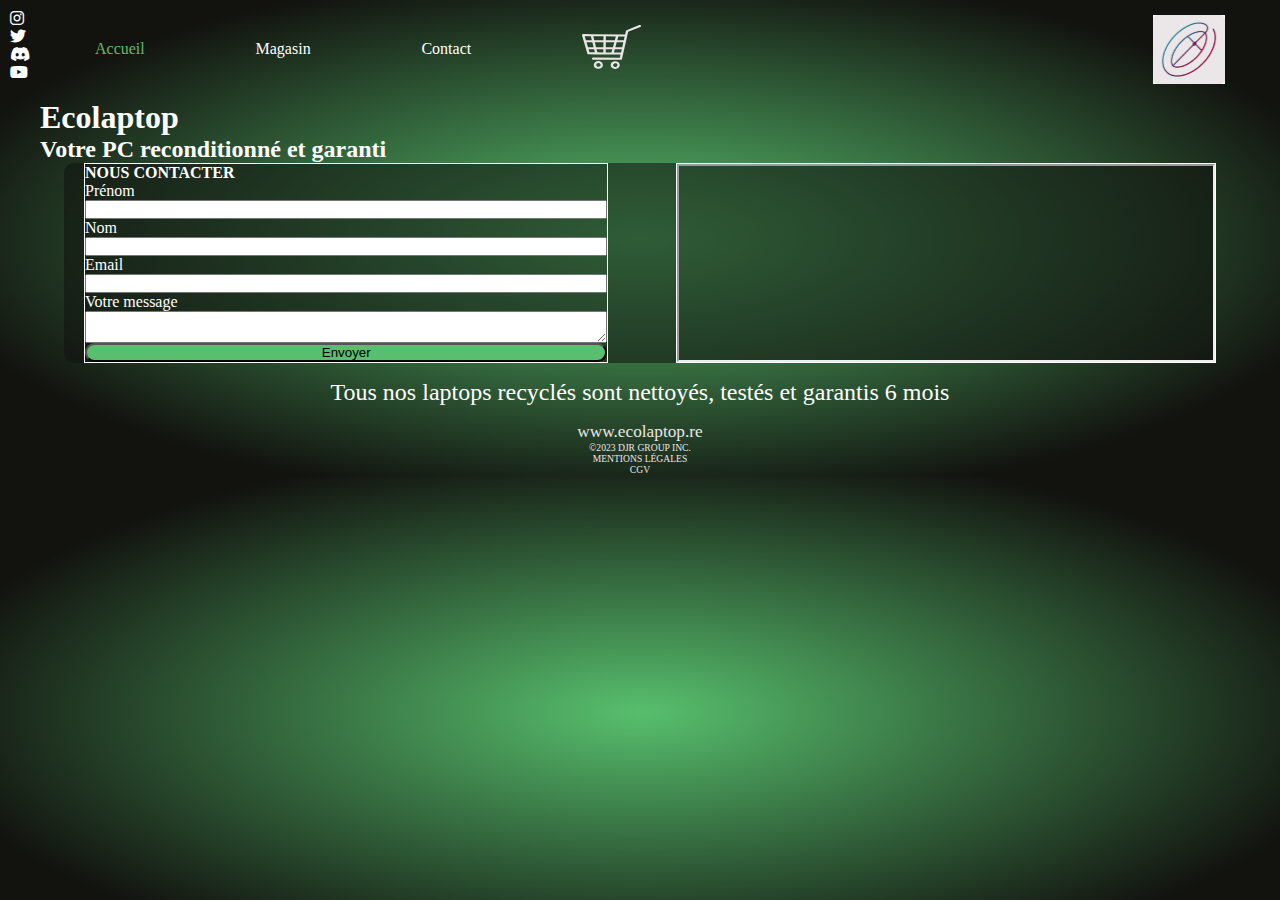
==== contact.html @ 26e43b47 "ajout-footer" ====
<!DOCTYPE html>
<html lang="en">
  <head>
    <meta charset="UTF-8" />
    <meta http-equiv="X-UA-Compatible" content="IE=edge" />
    <meta name="viewport" content="width=device-width, initial-scale=1.0" />
    <link rel="stylesheet" href="style.css">
    <link rel="stylesheet" href="contact.css">
    <link rel="stylesheet" href="https://cdnjs.cloudflare.com/ajax/libs/font-awesome/6.4.0/css/all.min.css">
    <title>EcoLaptop-Contact</title>
  </head>
  <body>
    <header>
        <!-- Barre de navigation -->
        <nav>
            <div class="navbar">
                <ul class="navItems">
                    <li><a href="index.html" class="active">Accueil</a></li>
                    <li><a href="magasin.html">Magasin</a></li>
                    <li><a href="contact.html">Contact</a></li>
                    <li><a href="#"><a href="#"><img src="images/Shopping-Cart-Icon-ij2dsds.svg" alt="icone du panier"></a></li>
                </ul>
                <div class="logo">
                    <a href="#"><img src="images/logo-souris 1.jpg" alt="Logo de ecolaptop"></a>
                </div>
            </div>
            <div class="socialNetworks">
                <a href="#"><i class="fa-brands fa-instagram"></i></a>
                <a href="#"><i class="fa-brands fa-twitter"></i></a>
                <a href="#"><i class="fa-brands fa-discord"></i></a>
                <a href="#"><i class="fa-brands fa-youtube"></i></a>
            </div>

            <div class="menuBurger">
                <a href="#" class="burgerBtn"><i class="fa-solid fa-bars"></i></a>
                <div class="hiddenMenu">
                    <!-- Barre de navigation caché -->
                    <ul class="hiddenNavItems">
                        <li><a href="index.html">Accueil</a></li>
                        <li><a href="magasin.html">Magasin</a></li>
                        <li><a href="contact.html">Contact</a></li>
                        <li><a href="#"><img src="images/Shopping-Cart-Icon-ij2dsds.svg" alt="icone du panier"></a></li>
                    </ul>
                    <!-- Barre des réseaux sociaux caché -->
                    <div class="hiddenSocialNetworks">
                        <a href="#"><i class="fa-brands fa-instagram"></i></a>
                        <a href="#"><i class="fa-brands fa-twitter"></i></a>
                        <a href="#"><i class="fa-brands fa-discord"></i></a>
                        <a href="#"><i class="fa-brands fa-youtube"></i></a>
                    </div>
                </div>
            </div>
        </nav>
        <div class="headerTitle">
            <h1>Ecolaptop</h1>
            <h2>Votre PC reconditionné et garanti</h2>
        </div>
    </header>
<main>
      <div class="main-cadre">
        <div class="main-left">
            <form class="formulaire">
                <h2>Nous contacter</h2>
     
                  <label for="prenom">Prénom</label>
                  <input type="text" name="prenom" id="prenom">
 
                  <label for="nom">Nom</label>
                  <input type="text" name="nom" id="nom">                 
 
                  <label for="adress">Email</label>
                  <input type="email" name="adress" id="adress">
               
                  <label for="infosup">Votre message</label>
                  <textarea name="infosup" id="infosup"></textarea>
          
                  <input class="bouton" type="submit" value="Envoyer">
          
              </form>
        </div>
                <div class="main-right">
                    <iframe <iframe src="https://www.google.com/maps/embed?pb=!1m18!1m12!1m3!1d118934.59755939413!2d55.416761931451276!3d-21.322623499037046!2m3!1f0!2f0!3f0!3m2!1i1024!2i768!4f13.1!3m3!1m2!1s0x2182a0b6f79a0481%3A0x4c781c73fc03b7b7!2sLa%20Poste!5e0!3m2!1sfr!2sfr!4v1684300908024!5m2!1sfr!2sfr" title="Plan-maps">
                    </iframe>
                </div>
       </div>
      <p>Tous nos laptops recyclés sont nettoyés, testés et garantis 6 mois</p>
    </main>
    <footer>
      <p class="urlSite">www.ecolaptop.re</p>
      <p class="copyright">&copy;2023 djr group inc.</p>
      <p class="copyright">mentions l&eacute;gales</p>
      <p class="copyright">cgv</p>
    </footer>
    <!-- Script -->
    <script src="script.js"></script>
  </body>
</html>
---- style.css ----
* {
  padding: 0;
  margin: 0;
  box-sizing: border-box;
}

ul {
  list-style: none;
}

body {
  background-image: radial-gradient(#57bf6d 0%, #12130f 80%);
}

main {
  display: flex;
  flex-direction: column;
  align-items: center;
  color: white;
}

main > p {
  margin: 1rem 0;
  font-size: 1.5rem;
  text-align: center;
}

.main-cadre {
  display: flex;
  flex-direction: row;
  flex-wrap: wrap;
  justify-content: space-between;
  background-color: #12130f92;
  width: 90%;
  border-radius: 10px;
  min-width: 384px;
}

.main-left {
  order: 1;
  padding: 0 20px;
  display: flex;
  flex-direction: column;
  justify-content: space-between;
  width: 50%;
  min-width: 346px;
}

.main-left h2 {
  font-weight: bold;
  font-size: 2rem;
}

.main-left h3 {
  font-weight: bold;
  font-size: 2rem;
}

.prix {
  color: #227c9d;
  font-weight: bold;
  font-size: 2rem;
  text-align: center;
}

.main-right {
  order: 2;
  width: 50%;
  max-width: 540px;
}

.main-right img {
  width: 100%;
  max-width: 540px;
  min-width: 345px;
}

footer {
  color: #eae6e5;
  display: flex;
  flex-direction: column;
  align-items: center;
  font-size: 60%;
}

.urlSite {
  font-size: 180%;
}

.copyright {
  text-transform: uppercase;
}

body {
  color: #fff;
}

header {
  max-width: 1200px;
  margin: 0 auto;
}

/* Barre de navigation */

nav {
  width: 100%;
  padding: 15px;
}

nav li {
  list-style: none;
}

nav a {
  text-decoration: none;
  color: #fff;
}

.navbar {
  display: flex;
  justify-content: space-between;
}

.navbar .navItems {
  display: flex;
  justify-content: space-between;
  align-items: center;
  flex-basis: 50%;
  gap: 3%;
  margin-left: 40px;
}

.navbar .navItems .active {
  color: #57bf6d;
}

.navbar .navItems img {
  width: 60%;
}

.navbar .logo a {
  display: flex;
  justify-content: flex-end;
  align-items: center;
}

.navbar .logo img {
  width: 50%;
  min-width: 50px;
}

/* Barre des réseaux sociaux */

.socialNetworks {
  display: flex;
  flex-direction: column;
  position: absolute;
  top: 0;
  left: 0;
  padding: 10px;
}

/* Menu Burger */

.menuBurger {
  display: none;
}

.menuBurger .hiddenMenu {
  position: absolute;
  top: 75px;
  left: 0;
  height: 0;
  width: 40%;
  background: rgba(1, 33, 48, 0.5);
  overflow: hidden;
  display: flex;
  flex-direction: row-reverse;
  justify-content: center;
  backdrop-filter: blur(5px);
}

.menuBurger .hiddenMenu.open {
  height: auto;
  min-width: 200px;
}

.menuBurger .hiddenNavItems {
  padding: 20px 10%;
}

.menuBurger .hiddenSocialNetworks {
  display: flex;
  flex-direction: column;
  align-items: center;
  border-right: 1px solid #fff;
  padding: 20px 10%;
}

@media screen and (max-width: 768px) {
  /* Barre de navigation */

  nav {
    display: flex;
    flex-direction: row-reverse;
    justify-content: space-between;
    align-items: start;
  }

  .navbar .navItems {
    display: none;
  }

  /* Menu Burger */

  .menuBurger {
    display: block;
  }

  .menuBurger i {
    font-size: 2rem;
  }

  /* Barre des réseaux sociaux */

  .socialNetworks {
    display: none;
  }
  .main-cadre {
    justify-content: center;
    min-width: 400;
  }

  .main-left {
    order: 2;
  }

  .main-right {
    order: 1;
    text-align: center;
  }
}
---- contact.css ----
.formulaire {
    display: flex;
    flex-direction: column;
    width: 100%;
    align-items: left;
    border: 1px solid;
}

.main-left {
    width: 49%;
}

.main-right {
    border: 1px solid;
}

iframe {
    width: 100%;
    height: 100%;
}

form>h2 {
    text-transform: uppercase;
    font-size: 1rem !important;
}

.bouton {

    background-color: #57bf6d;
    border-radius: 10px;
}
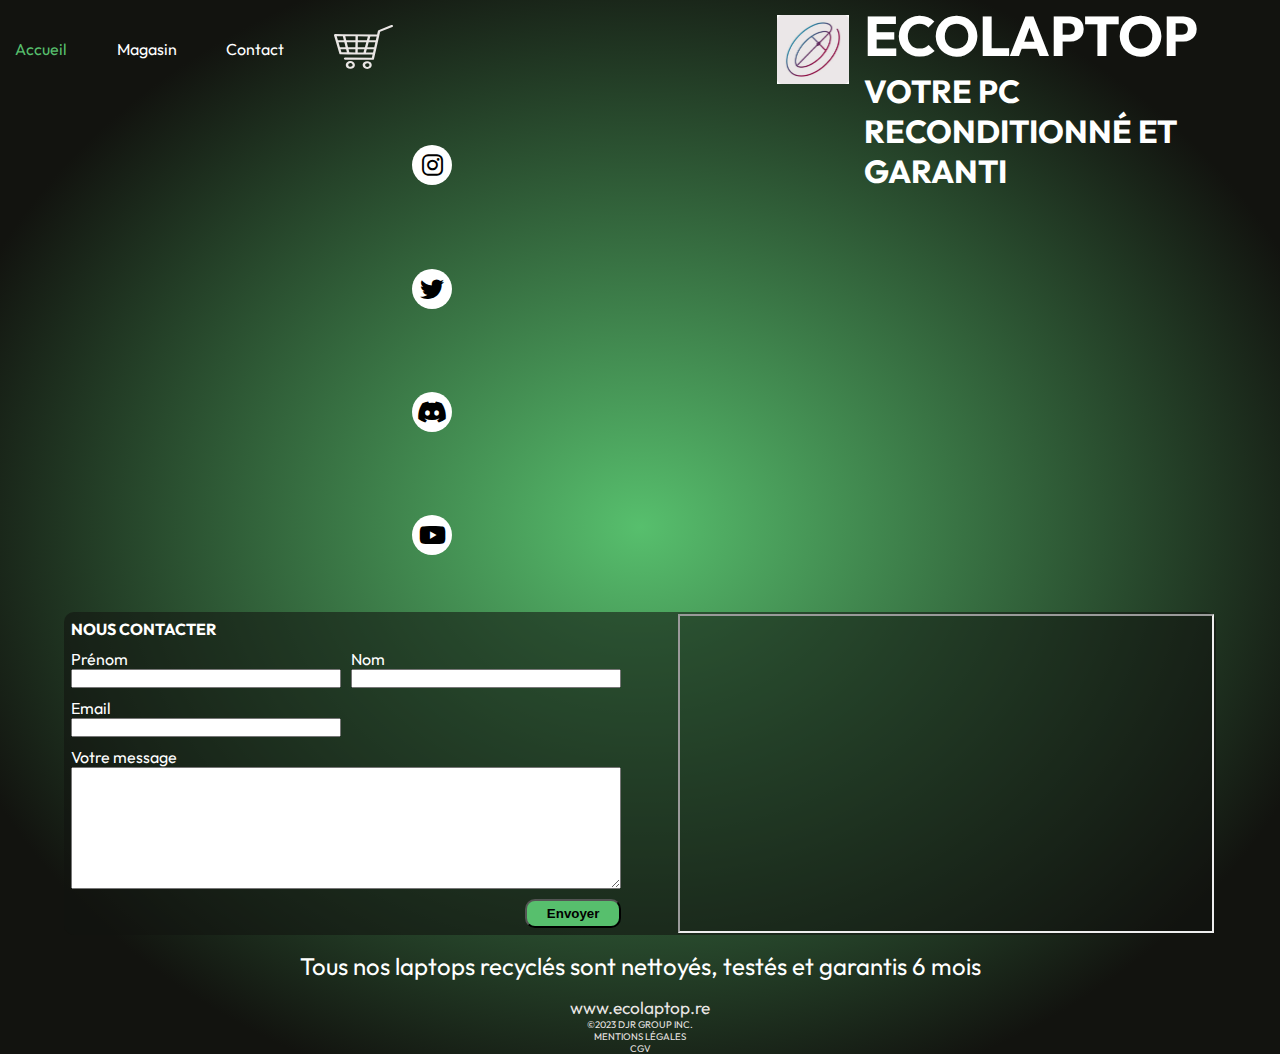
==== commit a6f16437: "maj formulaire" ====
--- a/contact.html
+++ b/contact.html
@@ -61,25 +61,31 @@
         <div class="main-left">
             <form class="formulaire">
                 <h2>Nous contacter</h2>
-     
-                  <label for="prenom">Prénom</label>
-                  <input type="text" name="prenom" id="prenom">
- 
-                  <label for="nom">Nom</label>
-                  <input type="text" name="nom" id="nom">                 
- 
-                  <label for="adress">Email</label>
-                  <input type="email" name="adress" id="adress">
-               
-                  <label for="infosup">Votre message</label>
-                  <textarea name="infosup" id="infosup"></textarea>
-          
-                  <input class="bouton" type="submit" value="Envoyer">
-          
+                <div class="premiereLigne">
+                  <div class="prenomNom">
+                    <label for="prenom">Prénom</label>
+                    <input type="text" name="prenom" id="prenom">
+                  </div>
+                  <div class="prenomNom">
+                    <label for="nom">Nom</label>
+                    <input type="text" name="nom" id="nom">  
+                  </div> 
+                </div>              
+                 <div class="adress">
+                    <label for="adress">Email</label>
+                    <input type="email" name="adress" id="adress">
+                  </div>
+                  <div class="infosup">
+                    <label for="infosup">Votre message</label>
+                    <textarea name="infosup" id="infosup" rows="8"></textarea>
+                  </div>
+                  <div class="button">
+                    <input class="bouton" type="submit" value="Envoyer">
+                  </div>
               </form>
         </div>
                 <div class="main-right">
-                    <iframe <iframe src="https://www.google.com/maps/embed?pb=!1m18!1m12!1m3!1d118934.59755939413!2d55.416761931451276!3d-21.322623499037046!2m3!1f0!2f0!3f0!3m2!1i1024!2i768!4f13.1!3m3!1m2!1s0x2182a0b6f79a0481%3A0x4c781c73fc03b7b7!2sLa%20Poste!5e0!3m2!1sfr!2sfr!4v1684300908024!5m2!1sfr!2sfr" title="Plan-maps">
+                    <iframe src="https://www.google.com/maps/embed?pb=!1m18!1m12!1m3!1d118934.59755939413!2d55.416761931451276!3d-21.322623499037046!2m3!1f0!2f0!3f0!3m2!1i1024!2i768!4f13.1!3m3!1m2!1s0x2182a0b6f79a0481%3A0x4c781c73fc03b7b7!2sLa%20Poste!5e0!3m2!1sfr!2sfr!4v1684300908024!5m2!1sfr!2sfr" title="Plan-maps">
                     </iframe>
                 </div>
        </div>
--- a/style.css
+++ b/style.css
@@ -1,3 +1,5 @@
+@import url('https://fonts.googleapis.com/css2?family=Outfit:wght@100;200;300;400;500;600;700;800;900&display=swap');
+
 * {
   padding: 0;
   margin: 0;
@@ -10,6 +12,11 @@
 
 body {
   background-image: radial-gradient(#57bf6d 0%, #12130f 80%);
+  background-repeat: no-repeat;
+  background-size: cover;
+  color: #fff;
+  font-family: 'Outfit', sans-serif;
+  min-height: 100vh;
 }
 
 main {
@@ -91,13 +98,15 @@
   text-transform: uppercase;
 }
 
-body {
-  color: #fff;
-}
-
 header {
-  max-width: 1200px;
-  margin: 0 auto;
+    /* max-width: 1200px;
+	  width: 100%;
+    margin: 0 auto; */
+    display: flex;
+}
+
+.navPart {
+  flex-basis: 90%;
 }
 
 /* Barre de navigation */
@@ -122,20 +131,24 @@
 }
 
 .navbar .navItems {
-  display: flex;
-  justify-content: space-between;
-  align-items: center;
-  flex-basis: 50%;
-  gap: 3%;
-  margin-left: 40px;
-}
-
-.navbar .navItems .active {
-  color: #57bf6d;
+    display: flex;
+    justify-content: space-between;
+    align-items: center;
+    flex-basis: 50%;
+    gap: 3%;
+}
+
+.navbar .navItems .active,
+.navbar .navItems a:hover {
+    color: #57BF6D;
 }
 
 .navbar .navItems img {
   width: 60%;
+}
+
+.navbar .navItems img:hover {
+    filter: invert(66%) sepia(59%) saturate(422%) hue-rotate(81deg) brightness(91%) contrast(78%);
 }
 
 .navbar .logo a {
@@ -151,13 +164,33 @@
 
 /* Barre des réseaux sociaux */
 
-.socialNetworks {
-  display: flex;
-  flex-direction: column;
-  position: absolute;
-  top: 0;
-  left: 0;
-  padding: 10px;
+ .socialNetworks {
+   display: flex;
+   flex-direction: column;
+   align-items: center;
+   flex-basis: 10%;
+   padding-top: 20px;
+}
+
+.socialNetworks a {
+    background-color: #fff;
+    color: #000;
+    margin: 5% 0;
+    width: 40px;
+    height: 40px;
+    display: flex;
+    justify-content: center;
+    align-items: center;
+    border-radius: 50%;
+    text-decoration: none;
+}
+
+.socialNetworks a:hover {
+    background-color: #57BF6D;
+}
+
+.socialNetworks i {
+    font-size: 1.5rem;
 }
 
 /* Menu Burger */
@@ -181,8 +214,8 @@
 }
 
 .menuBurger .hiddenMenu.open {
-  height: auto;
-  min-width: 200px;
+    height: auto;
+    min-width: 200px;
 }
 
 .menuBurger .hiddenNavItems {
@@ -195,6 +228,23 @@
   align-items: center;
   border-right: 1px solid #fff;
   padding: 20px 10%;
+}
+
+/* Header Titre */
+
+.headerTitle {
+    /* max-width: 1200px; */
+    margin: 0 auto 2%;
+}
+
+.headerTitle h1 {
+    font-size: 3.5rem;
+    text-transform: uppercase;
+}
+
+.headerTitle h2 {
+    font-size: 2rem;
+    text-transform: uppercase;
 }
 
 @media screen and (max-width: 768px) {
@@ -223,9 +273,10 @@
 
   /* Barre des réseaux sociaux */
 
-  .socialNetworks {
-    display: none;
-  }
+    .socialNetworks {
+        display: none;
+    }
+
   .main-cadre {
     justify-content: center;
     min-width: 400;
--- a/contact.css
+++ b/contact.css
@@ -3,15 +3,18 @@
     flex-direction: column;
     width: 100%;
     align-items: left;
-    border: 1px solid;
+    /* border: 1px solid; */
 }
 
 .main-left {
     width: 49%;
+    padding: 2px;
 }
 
 .main-right {
-    border: 1px solid;
+    /* border: 1px solid; */
+    padding: 2px;
+    min-width: 345px;
 }
 
 iframe {
@@ -22,10 +25,45 @@
 form>h2 {
     text-transform: uppercase;
     font-size: 1rem !important;
+    padding: 5px;
+}
+
+.prenomNom {
+    display: flex;
+    flex-direction: column;
+    width: 50%;
+    padding: 5px;
+}
+
+.premiereLigne {
+    display: flex;
+    flex-direction: row;
+}
+
+.adress {
+    display: flex;
+    flex-direction: column;
+    width: 50%;
+    padding: 5px;
+}
+
+.infosup {
+    display: flex;
+    flex-direction: column;
+    width: 100%;
+    padding: 5px;
+}
+
+.button {
+    display: flex;
+    justify-content: flex-end;
+    padding: 5px;
 }
 
 .bouton {
 
     background-color: #57bf6d;
     border-radius: 10px;
+    padding: 5px 20px;
+    font-weight: bold;
 }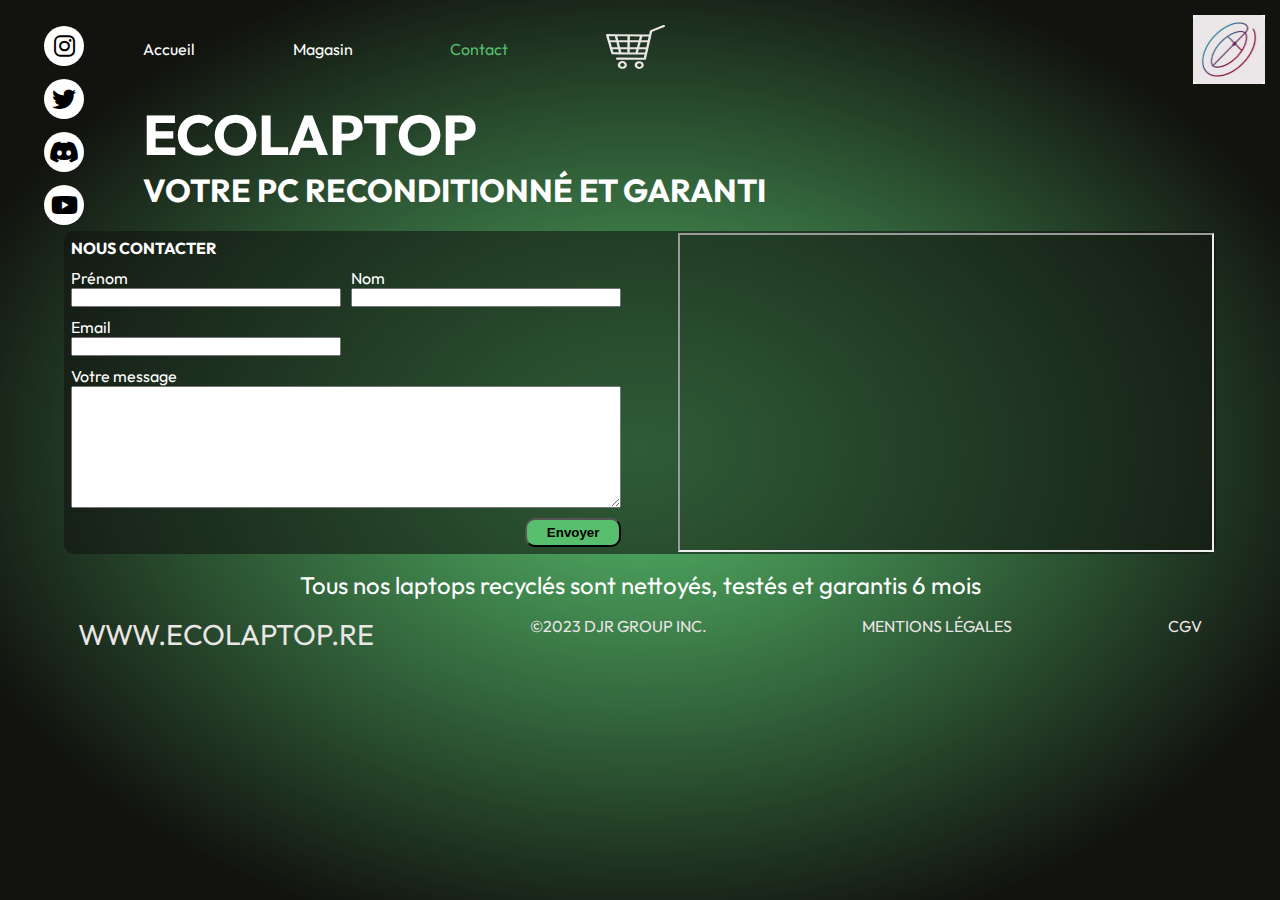
==== commit 81959492: "modif-footer" ====
--- a/contact.html
+++ b/contact.html
@@ -11,50 +11,52 @@
   </head>
   <body>
     <header>
-        <!-- Barre de navigation -->
-        <nav>
-            <div class="navbar">
-                <ul class="navItems">
-                    <li><a href="index.html" class="active">Accueil</a></li>
-                    <li><a href="magasin.html">Magasin</a></li>
-                    <li><a href="contact.html">Contact</a></li>
-                    <li><a href="#"><a href="#"><img src="images/Shopping-Cart-Icon-ij2dsds.svg" alt="icone du panier"></a></li>
-                </ul>
-                <div class="logo">
-                    <a href="#"><img src="images/logo-souris 1.jpg" alt="Logo de ecolaptop"></a>
-                </div>
-            </div>
-            <div class="socialNetworks">
-                <a href="#"><i class="fa-brands fa-instagram"></i></a>
-                <a href="#"><i class="fa-brands fa-twitter"></i></a>
-                <a href="#"><i class="fa-brands fa-discord"></i></a>
-                <a href="#"><i class="fa-brands fa-youtube"></i></a>
-            </div>
-
-            <div class="menuBurger">
-                <a href="#" class="burgerBtn"><i class="fa-solid fa-bars"></i></a>
-                <div class="hiddenMenu">
-                    <!-- Barre de navigation caché -->
-                    <ul class="hiddenNavItems">
-                        <li><a href="index.html">Accueil</a></li>
-                        <li><a href="magasin.html">Magasin</a></li>
-                        <li><a href="contact.html">Contact</a></li>
-                        <li><a href="#"><img src="images/Shopping-Cart-Icon-ij2dsds.svg" alt="icone du panier"></a></li>
-                    </ul>
-                    <!-- Barre des réseaux sociaux caché -->
-                    <div class="hiddenSocialNetworks">
-                        <a href="#"><i class="fa-brands fa-instagram"></i></a>
-                        <a href="#"><i class="fa-brands fa-twitter"></i></a>
-                        <a href="#"><i class="fa-brands fa-discord"></i></a>
-                        <a href="#"><i class="fa-brands fa-youtube"></i></a>
-                    </div>
-                </div>
-            </div>
-        </nav>
-        <div class="headerTitle">
-            <h1>Ecolaptop</h1>
-            <h2>Votre PC reconditionné et garanti</h2>
-        </div>
+       		<div class="socialNetworks">
+			<a href="#"><i class="fa-brands fa-instagram"></i></a>
+			<a href="#"><i class="fa-brands fa-twitter"></i></a>
+			<a href="#"><i class="fa-brands fa-discord"></i></a>
+			<a href="#"><i class="fa-brands fa-youtube"></i></a>
+		</div>
+		<!-- Barre de navigation -->
+		<div class="navPart">
+			<nav>
+				<div class="navbar">
+					<ul class="navItems">
+						<li><a href="index.html">Accueil</a></li>
+						<li><a href="store.html">Magasin</a></li>
+						<li><a href="contact.html" class="active">Contact</a></li>
+						<li><a href="#"><img src="images/Shopping-Cart-Icon-ij2dsds.svg" alt="icone du panier"></a></li>
+					</ul>
+					<div class="logo">
+						<a href="#"><img src="images/logo-souris 1.jpg" alt="Logo de ecolaptop"></a>
+					</div>
+				</div>
+				<div class="menuBurger">
+					<a href="#" class="burgerBtn"><i class="fa-solid fa-bars"></i></a>
+					<div class="hiddenMenu">
+						<!-- Barre de navigation caché -->
+						<ul class="hiddenNavItems">
+							<li><a href="index.html">Accueil</a></li>
+							<li><a href="magasin.html">Magasin</a></li>
+							<li><a href="contact.html">Contact</a></li>
+							<li><a href="#"><img src="images/Shopping-Cart-Icon-ij2dsds.svg" alt="icone du panier"></a></li>
+						</ul>
+						<!-- Barre des réseaux sociaux caché -->
+						<div class="hiddenSocialNetworks">
+							<a href="#"><i class="fa-brands fa-instagram"></i></a>
+							<a href="#"><i class="fa-brands fa-twitter"></i></a>
+							<a href="#"><i class="fa-brands fa-discord"></i></a>
+							<a href="#"><i class="fa-brands fa-youtube"></i></a>
+						</div>
+					</div>
+				</div>
+			</nav>
+			<div class="headerTitle">
+				<h1>Ecolaptop</h1>
+				<h2>Votre PC reconditionné et garanti</h2>
+			</div>
+		</div>
+		
     </header>
 <main>
       <div class="main-cadre">
--- a/style.css
+++ b/style.css
@@ -1,101 +1,116 @@
 @import url('https://fonts.googleapis.com/css2?family=Outfit:wght@100;200;300;400;500;600;700;800;900&display=swap');
 
 * {
-  padding: 0;
-  margin: 0;
-  box-sizing: border-box;
+    padding: 0;
+    margin: 0;
+    box-sizing: border-box;
 }
 
 ul {
-  list-style: none;
+    list-style: none;
 }
 
 body {
-  background-image: radial-gradient(#57bf6d 0%, #12130f 80%);
-  background-repeat: no-repeat;
-  background-size: cover;
-  color: #fff;
-  font-family: 'Outfit', sans-serif;
-  min-height: 100vh;
+    background-image: radial-gradient(#57bf6d 0%, #12130f 80%);
+    background-repeat: no-repeat;
+    background-size: cover;
+    color: #fff;
+    font-family: 'Outfit', sans-serif;
+    min-height: 100vh;
 }
 
 main {
-  display: flex;
-  flex-direction: column;
-  align-items: center;
-  color: white;
-}
-
-main > p {
-  margin: 1rem 0;
-  font-size: 1.5rem;
-  text-align: center;
+    display: flex;
+    flex-direction: column;
+    align-items: center;
+    color: white;
+}
+
+main>p {
+    margin: 1rem 0;
+    font-size: 1.5rem;
+    text-align: center;
 }
 
 .main-cadre {
-  display: flex;
-  flex-direction: row;
-  flex-wrap: wrap;
-  justify-content: space-between;
-  background-color: #12130f92;
-  width: 90%;
-  border-radius: 10px;
-  min-width: 384px;
+    display: flex;
+    flex-direction: row;
+    flex-wrap: wrap;
+    justify-content: space-between;
+    background-color: #12130f92;
+    width: 90%;
+    border-radius: 10px;
+    min-width: 384px;
 }
 
 .main-left {
-  order: 1;
-  padding: 0 20px;
-  display: flex;
-  flex-direction: column;
-  justify-content: space-between;
-  width: 50%;
-  min-width: 346px;
+    order: 1;
+    padding: 0 20px;
+    display: flex;
+    flex-direction: column;
+    justify-content: space-between;
+    width: 50%;
+    min-width: 346px;
 }
 
 .main-left h2 {
-  font-weight: bold;
-  font-size: 2rem;
+    font-weight: bold;
+    font-size: 2rem;
 }
 
 .main-left h3 {
-  font-weight: bold;
-  font-size: 2rem;
+    font-weight: bold;
+    font-size: 2rem;
 }
 
 .prix {
-  color: #227c9d;
-  font-weight: bold;
-  font-size: 2rem;
-  text-align: center;
+    color: #227c9d;
+    font-weight: bold;
+    font-size: 2rem;
+    text-align: center;
 }
 
 .main-right {
-  order: 2;
-  width: 50%;
-  max-width: 540px;
+    order: 2;
+    width: 50%;
+    max-width: 540px;
 }
 
 .main-right img {
-  width: 100%;
-  max-width: 540px;
-  min-width: 345px;
+    width: 100%;
+    max-width: 540px;
+    min-width: 345px;
 }
 
 footer {
-  color: #eae6e5;
-  display: flex;
-  flex-direction: column;
-  align-items: center;
-  font-size: 60%;
+    color: #eae6e5;
+    display: flex;
+    flex-wrap: wrap;
+    justify-content: space-around;
+    text-transform: uppercase;
+}
+
+.footerLeft {
+    display: flex;
+    flex-direction: column;
+    font-size: 60%;
+    text-align: center;
+
+}
+
+.footerRight {
+    display: flex;
+    flex-direction: column;
+    text-align: center;
+    font-size: 60%;
 }
 
 .urlSite {
-  font-size: 180%;
+    font-size: 180%;
 }
 
 .copyright {
-  text-transform: uppercase;
+    text-transform: uppercase;
 }
 
 header {
@@ -106,28 +121,28 @@
 }
 
 .navPart {
-  flex-basis: 90%;
+    flex-basis: 90%;
 }
 
 /* Barre de navigation */
 
 nav {
-  width: 100%;
-  padding: 15px;
+    width: 100%;
+    padding: 15px;
 }
 
 nav li {
-  list-style: none;
+    list-style: none;
 }
 
 nav a {
-  text-decoration: none;
-  color: #fff;
+    text-decoration: none;
+    color: #fff;
 }
 
 .navbar {
-  display: flex;
-  justify-content: space-between;
+    display: flex;
+    justify-content: space-between;
 }
 
 .navbar .navItems {
@@ -144,7 +159,7 @@
 }
 
 .navbar .navItems img {
-  width: 60%;
+    width: 60%;
 }
 
 .navbar .navItems img:hover {
@@ -152,24 +167,24 @@
 }
 
 .navbar .logo a {
-  display: flex;
-  justify-content: flex-end;
-  align-items: center;
+    display: flex;
+    justify-content: flex-end;
+    align-items: center;
 }
 
 .navbar .logo img {
-  width: 50%;
-  min-width: 50px;
+    width: 50%;
+    min-width: 50px;
 }
 
 /* Barre des réseaux sociaux */
 
- .socialNetworks {
-   display: flex;
-   flex-direction: column;
-   align-items: center;
-   flex-basis: 10%;
-   padding-top: 20px;
+.socialNetworks {
+    display: flex;
+    flex-direction: column;
+    align-items: center;
+    flex-basis: 10%;
+    padding-top: 20px;
 }
 
 .socialNetworks a {
@@ -196,21 +211,21 @@
 /* Menu Burger */
 
 .menuBurger {
-  display: none;
+    display: none;
 }
 
 .menuBurger .hiddenMenu {
-  position: absolute;
-  top: 75px;
-  left: 0;
-  height: 0;
-  width: 40%;
-  background: rgba(1, 33, 48, 0.5);
-  overflow: hidden;
-  display: flex;
-  flex-direction: row-reverse;
-  justify-content: center;
-  backdrop-filter: blur(5px);
+    position: absolute;
+    top: 75px;
+    left: 0;
+    height: 0;
+    width: 40%;
+    background: rgba(1, 33, 48, 0.5);
+    overflow: hidden;
+    display: flex;
+    flex-direction: row-reverse;
+    justify-content: center;
+    backdrop-filter: blur(5px);
 }
 
 .menuBurger .hiddenMenu.open {
@@ -219,22 +234,23 @@
 }
 
 .menuBurger .hiddenNavItems {
-  padding: 20px 10%;
+    padding: 20px 10%;
 }
 
 .menuBurger .hiddenSocialNetworks {
-  display: flex;
-  flex-direction: column;
-  align-items: center;
-  border-right: 1px solid #fff;
-  padding: 20px 10%;
+    display: flex;
+    flex-direction: column;
+    align-items: center;
+    border-right: 1px solid #fff;
+    padding: 20px 10%;
 }
 
 /* Header Titre */
 
 .headerTitle {
-    /* max-width: 1200px; */
-    margin: 0 auto 2%;
+    /* max-width: 1200px;
+    /* margin: 0 auto 2%; */
+    padding: 0 15px;
 }
 
 .headerTitle h1 {
@@ -248,46 +264,55 @@
 }
 
 @media screen and (max-width: 768px) {
-  /* Barre de navigation */
-
-  nav {
-    display: flex;
-    flex-direction: row-reverse;
-    justify-content: space-between;
-    align-items: start;
-  }
-
-  .navbar .navItems {
-    display: none;
-  }
-
-  /* Menu Burger */
-
-  .menuBurger {
-    display: block;
-  }
-
-  .menuBurger i {
-    font-size: 2rem;
-  }
-
-  /* Barre des réseaux sociaux */
+
+    .navPart {
+        flex-basis: 100%;
+    }
+
+    /* Barre de navigation */
+
+    nav {
+        display: flex;
+        flex-direction: row-reverse;
+        justify-content: space-between;
+        align-items: start;
+    }
+
+    .navbar .navItems {
+        display: none;
+    }
+
+    /* Menu Burger */
+
+    .menuBurger {
+        display: block;
+    }
+
+    .menuBurger i {
+        font-size: 2rem;
+    }
+
+    /* Barre des réseaux sociaux */
 
     .socialNetworks {
         display: none;
     }
 
-  .main-cadre {
-    justify-content: center;
-    min-width: 400;
-  }
-
-  .main-left {
-    order: 2;
-  }
-
-  .main-right {
-    order: 1;
-    text-align: center;
-  }
-}
+    .main-cadre {
+        justify-content: center;
+        min-width: 400;
+    }
+
+    .main-left {
+        order: 2;
+    }
+
+    .main-right {
+        order: 1;
+        text-align: center;
+    }
+
+    .footerLeft {
+        margin-bottom: 5px;
+    }
+}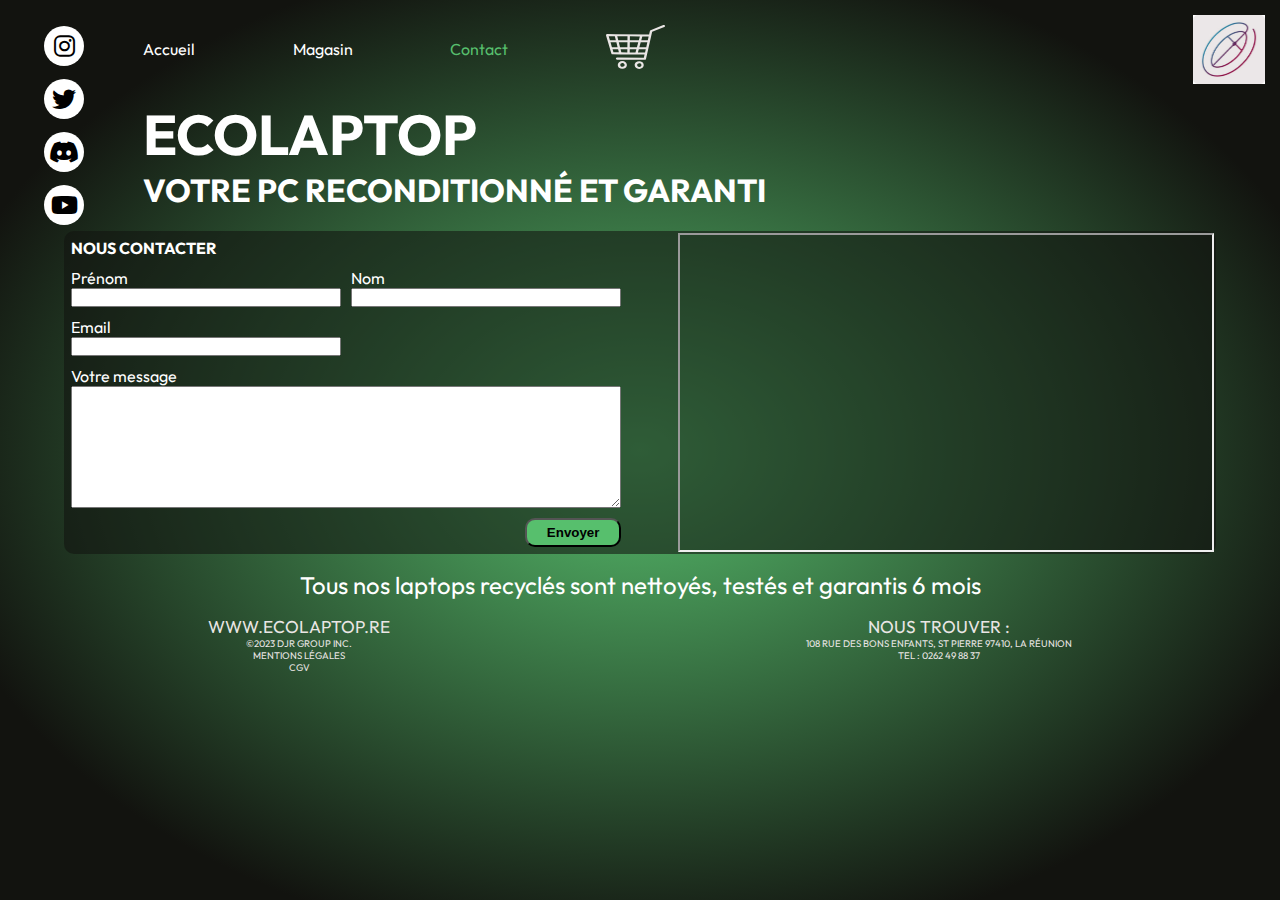
==== commit d5ed2e74: "modif footer contact 2" ====
--- a/contact.html
+++ b/contact.html
@@ -94,10 +94,17 @@
       <p>Tous nos laptops recyclés sont nettoyés, testés et garantis 6 mois</p>
     </main>
     <footer>
-      <p class="urlSite">www.ecolaptop.re</p>
-      <p class="copyright">&copy;2023 djr group inc.</p>
-      <p class="copyright">mentions l&eacute;gales</p>
-      <p class="copyright">cgv</p>
+        <div class="footerLeft">
+            <p class="urlSite">www.ecolaptop.re</p>
+            <p class="copyright">&copy;2023 djr group inc.</p>
+            <p class="copyright">mentions l&eacute;gales</p>
+            <p class="copyright">cgv</p>
+           </div>
+           <div class="footerRight">
+              <p class="urlSite"> Nous trouver :</p>
+            <p>108 Rue des Bons Enfants, ST PIERRE 97410, La Réunion</p>
+            <p>Tel : 0262 49 88 37</p>
+           </div>
     </footer>
     <!-- Script -->
     <script src="script.js"></script>
--- a/style.css
+++ b/style.css
@@ -95,7 +95,6 @@
     flex-direction: column;
     font-size: 60%;
     text-align: center;
-
 }
 
 .footerRight {
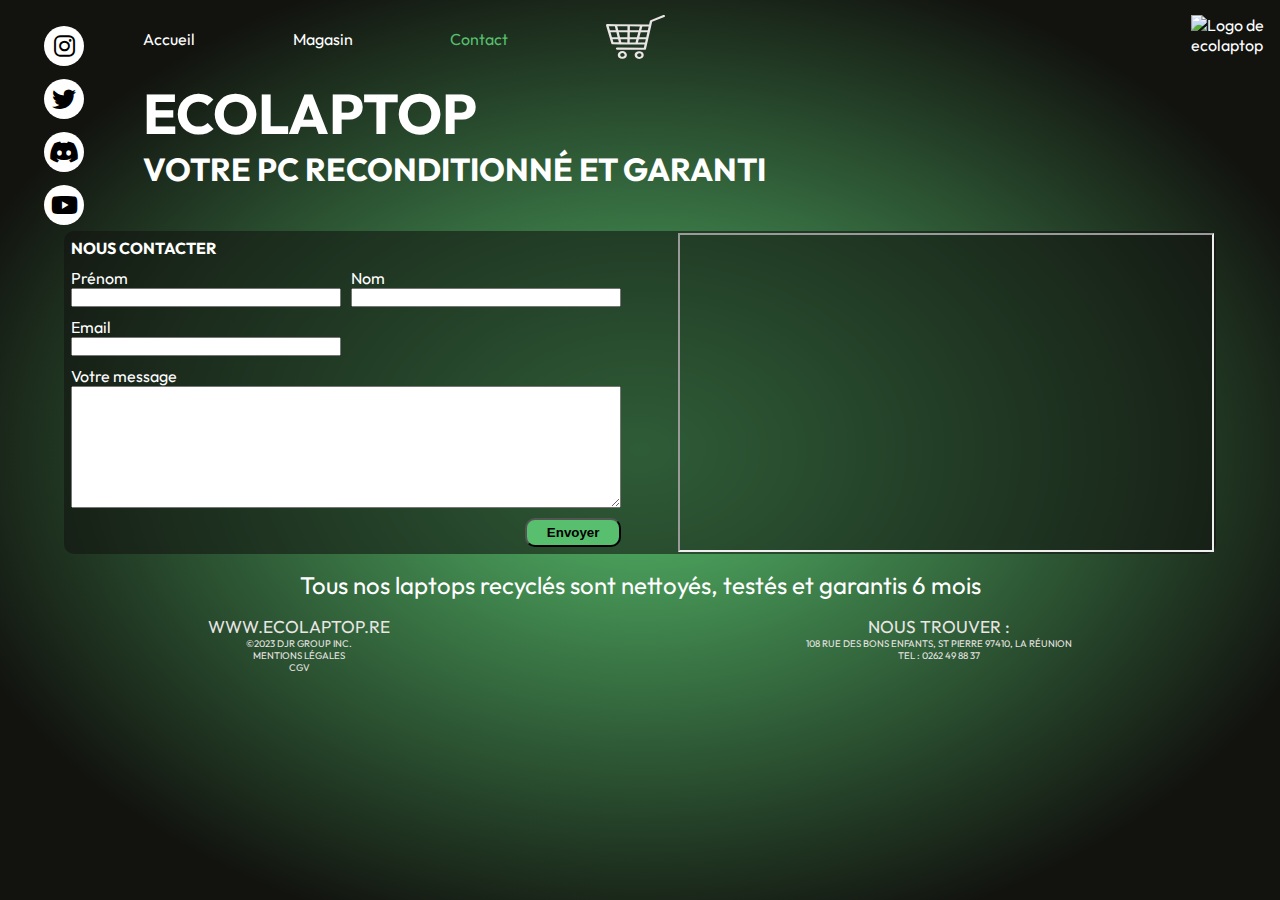
==== commit 9aa9857c: "modif nom image souris" ====
--- a/contact.html
+++ b/contact.html
@@ -11,7 +11,7 @@
   </head>
   <body>
     <header>
-       		<div class="socialNetworks">
+       	<div class="socialNetworks">
 			<a href="#"><i class="fa-brands fa-instagram"></i></a>
 			<a href="#"><i class="fa-brands fa-twitter"></i></a>
 			<a href="#"><i class="fa-brands fa-discord"></i></a>
@@ -28,7 +28,7 @@
 						<li><a href="#"><img src="images/Shopping-Cart-Icon-ij2dsds.svg" alt="icone du panier"></a></li>
 					</ul>
 					<div class="logo">
-						<a href="#"><img src="images/logo-souris 1.jpg" alt="Logo de ecolaptop"></a>
+						<a href="#"><img src="images/logo-souris.jpg" alt="Logo de ecolaptop"></a>
 					</div>
 				</div>
 				<div class="menuBurger">
@@ -56,42 +56,41 @@
 				<h2>Votre PC reconditionné et garanti</h2>
 			</div>
 		</div>
-		
     </header>
-<main>
-      <div class="main-cadre">
-        <div class="main-left">
-            <form class="formulaire">
-                <h2>Nous contacter</h2>
-                <div class="premiereLigne">
-                  <div class="prenomNom">
-                    <label for="prenom">Prénom</label>
-                    <input type="text" name="prenom" id="prenom">
-                  </div>
-                  <div class="prenomNom">
-                    <label for="nom">Nom</label>
-                    <input type="text" name="nom" id="nom">  
-                  </div> 
-                </div>              
-                 <div class="adress">
-                    <label for="adress">Email</label>
-                    <input type="email" name="adress" id="adress">
-                  </div>
-                  <div class="infosup">
-                    <label for="infosup">Votre message</label>
-                    <textarea name="infosup" id="infosup" rows="8"></textarea>
-                  </div>
-                  <div class="button">
-                    <input class="bouton" type="submit" value="Envoyer">
-                  </div>
-              </form>
+    <main>
+        <div class="main-cadre">
+            <div class="main-left">
+                <form class="formulaire">
+                    <h2>Nous contacter</h2>
+                    <div class="premiereLigne">
+                    <div class="prenomNom">
+                        <label for="prenom">Prénom</label>
+                        <input type="text" name="prenom" id="prenom">
+                    </div>
+                    <div class="prenomNom">
+                        <label for="nom">Nom</label>
+                        <input type="text" name="nom" id="nom">  
+                    </div> 
+                    </div>              
+                    <div class="adress">
+                        <label for="adress">Email</label>
+                        <input type="email" name="adress" id="adress">
+                    </div>
+                    <div class="infosup">
+                        <label for="infosup">Votre message</label>
+                        <textarea name="infosup" id="infosup" rows="8"></textarea>
+                    </div>
+                    <div class="button">
+                        <input class="bouton" type="submit" value="Envoyer">
+                    </div>
+                </form>
+            </div>
+                    <div class="main-right">
+                        <iframe src="https://www.google.com/maps/embed?pb=!1m18!1m12!1m3!1d118934.59755939413!2d55.416761931451276!3d-21.322623499037046!2m3!1f0!2f0!3f0!3m2!1i1024!2i768!4f13.1!3m3!1m2!1s0x2182a0b6f79a0481%3A0x4c781c73fc03b7b7!2sLa%20Poste!5e0!3m2!1sfr!2sfr!4v1684300908024!5m2!1sfr!2sfr" title="Plan-maps">
+                        </iframe>
+                    </div>
         </div>
-                <div class="main-right">
-                    <iframe src="https://www.google.com/maps/embed?pb=!1m18!1m12!1m3!1d118934.59755939413!2d55.416761931451276!3d-21.322623499037046!2m3!1f0!2f0!3f0!3m2!1i1024!2i768!4f13.1!3m3!1m2!1s0x2182a0b6f79a0481%3A0x4c781c73fc03b7b7!2sLa%20Poste!5e0!3m2!1sfr!2sfr!4v1684300908024!5m2!1sfr!2sfr" title="Plan-maps">
-                    </iframe>
-                </div>
-       </div>
-      <p>Tous nos laptops recyclés sont nettoyés, testés et garantis 6 mois</p>
+        <p>Tous nos laptops recyclés sont nettoyés, testés et garantis 6 mois</p>
     </main>
     <footer>
         <div class="footerLeft">
@@ -99,12 +98,12 @@
             <p class="copyright">&copy;2023 djr group inc.</p>
             <p class="copyright">mentions l&eacute;gales</p>
             <p class="copyright">cgv</p>
-           </div>
-           <div class="footerRight">
-              <p class="urlSite"> Nous trouver :</p>
+        </div>
+        <div class="footerRight">
+            <p class="urlSite"> Nous trouver :</p>
             <p>108 Rue des Bons Enfants, ST PIERRE 97410, La Réunion</p>
             <p>Tel : 0262 49 88 37</p>
-           </div>
+        </div>
     </footer>
     <!-- Script -->
     <script src="script.js"></script>
--- a/style.css
+++ b/style.css
@@ -1,317 +1,322 @@
-@import url('https://fonts.googleapis.com/css2?family=Outfit:wght@100;200;300;400;500;600;700;800;900&display=swap');
+@import url("https://fonts.googleapis.com/css2?family=Outfit:wght@100;200;300;400;500;600;700;800;900&display=swap");
 
 * {
-    padding: 0;
-    margin: 0;
-    box-sizing: border-box;
+  padding: 0;
+  margin: 0;
+  box-sizing: border-box;
 }
 
 ul {
-    list-style: none;
+  list-style: none;
 }
 
 body {
-    background-image: radial-gradient(#57bf6d 0%, #12130f 80%);
-    background-repeat: no-repeat;
-    background-size: cover;
-    color: #fff;
-    font-family: 'Outfit', sans-serif;
-    min-height: 100vh;
+  background-image: radial-gradient(#57bf6d 0%, #12130f 80%);
+  background-repeat: no-repeat;
+  background-size: cover;
+  color: #fff;
+  font-family: "Outfit", sans-serif;
+  min-height: 100vh;
 }
 
 main {
-    display: flex;
-    flex-direction: column;
-    align-items: center;
-    color: white;
-}
-
-main>p {
-    margin: 1rem 0;
-    font-size: 1.5rem;
-    text-align: center;
+  display: flex;
+  flex-direction: column;
+  align-items: center;
+  color: white;
+}
+
+main > p {
+  margin: 1rem 0;
+  font-size: 1.5rem;
+  text-align: center;
 }
 
 .main-cadre {
-    display: flex;
-    flex-direction: row;
-    flex-wrap: wrap;
-    justify-content: space-between;
-    background-color: #12130f92;
-    width: 90%;
-    border-radius: 10px;
-    min-width: 384px;
+  display: flex;
+  flex-direction: row;
+  flex-wrap: wrap;
+  justify-content: space-between;
+  background-color: #12130f92;
+  width: 90%;
+  border-radius: 10px;
+  min-width: 384px;
 }
 
 .main-left {
-    order: 1;
-    padding: 0 20px;
-    display: flex;
-    flex-direction: column;
-    justify-content: space-between;
-    width: 50%;
-    min-width: 346px;
+  order: 1;
+  padding: 0 20px;
+  display: flex;
+  flex-direction: column;
+  justify-content: space-between;
+  width: 50%;
+  min-width: 346px;
+}
+
+.main-left a {
+  text-decoration: none;
+  color: white;
 }
 
 .main-left h2 {
-    font-weight: bold;
-    font-size: 2rem;
+  font-weight: bold;
+  font-size: 2rem;
 }
 
 .main-left h3 {
-    font-weight: bold;
-    font-size: 2rem;
+  font-weight: bold;
+  font-size: 2rem;
 }
 
 .prix {
-    color: #227c9d;
-    font-weight: bold;
-    font-size: 2rem;
-    text-align: center;
+  color: #227c9d;
+  font-weight: bold;
+  font-size: 2rem;
+  text-align: center;
 }
 
 .main-right {
-    order: 2;
-    width: 50%;
-    max-width: 540px;
+  order: 2;
+  width: 50%;
+  max-width: 540px;
 }
 
 .main-right img {
-    width: 100%;
-    max-width: 540px;
-    min-width: 345px;
+  width: 100%;
+  max-width: 540px;
+  min-width: 345px;
 }
 
 footer {
-    color: #eae6e5;
-    display: flex;
-    flex-wrap: wrap;
-    justify-content: space-around;
-    text-transform: uppercase;
+  color: #eae6e5;
+  display: flex;
+  flex-wrap: wrap;
+  justify-content: space-around;
+  text-transform: uppercase;
 }
 
 .footerLeft {
-    display: flex;
-    flex-direction: column;
-    font-size: 60%;
-    text-align: center;
+  display: flex;
+  flex-direction: column;
+  font-size: 60%;
+  text-align: center;
 }
 
 .footerRight {
-    display: flex;
-    flex-direction: column;
-    text-align: center;
-    font-size: 60%;
+  display: flex;
+  flex-direction: column;
+  text-align: center;
+  font-size: 60%;
 }
 
 .urlSite {
-    font-size: 180%;
+  font-size: 180%;
 }
 
 .copyright {
-    text-transform: uppercase;
+  text-transform: uppercase;
 }
 
 header {
-    /* max-width: 1200px;
+  /* max-width: 1200px;
 	  width: 100%;
     margin: 0 auto; */
-    display: flex;
+  display: flex;
 }
 
 .navPart {
-    flex-basis: 90%;
+  flex-basis: 90%;
 }
 
 /* Barre de navigation */
 
 nav {
-    width: 100%;
-    padding: 15px;
+  width: 100%;
+  padding: 15px;
 }
 
 nav li {
-    list-style: none;
+  list-style: none;
 }
 
 nav a {
-    text-decoration: none;
-    color: #fff;
+  text-decoration: none;
+  color: #fff;
 }
 
 .navbar {
-    display: flex;
-    justify-content: space-between;
+  display: flex;
+  justify-content: space-between;
 }
 
 .navbar .navItems {
-    display: flex;
-    justify-content: space-between;
-    align-items: center;
-    flex-basis: 50%;
-    gap: 3%;
+  display: flex;
+  justify-content: space-between;
+  align-items: center;
+  flex-basis: 50%;
+  gap: 3%;
 }
 
 .navbar .navItems .active,
 .navbar .navItems a:hover {
-    color: #57BF6D;
+  color: #57bf6d;
 }
 
 .navbar .navItems img {
-    width: 60%;
+  width: 60%;
 }
 
 .navbar .navItems img:hover {
-    filter: invert(66%) sepia(59%) saturate(422%) hue-rotate(81deg) brightness(91%) contrast(78%);
+  filter: invert(66%) sepia(59%) saturate(422%) hue-rotate(81deg)
+    brightness(91%) contrast(78%);
 }
 
 .navbar .logo a {
-    display: flex;
-    justify-content: flex-end;
-    align-items: center;
+  display: flex;
+  justify-content: flex-end;
+  align-items: center;
 }
 
 .navbar .logo img {
-    width: 50%;
-    min-width: 50px;
+  width: 50%;
+  min-width: 50px;
 }
 
 /* Barre des réseaux sociaux */
 
 .socialNetworks {
-    display: flex;
-    flex-direction: column;
-    align-items: center;
-    flex-basis: 10%;
-    padding-top: 20px;
+  display: flex;
+  flex-direction: column;
+  align-items: center;
+  flex-basis: 10%;
+  padding-top: 20px;
 }
 
 .socialNetworks a {
-    background-color: #fff;
-    color: #000;
-    margin: 5% 0;
-    width: 40px;
-    height: 40px;
-    display: flex;
-    justify-content: center;
-    align-items: center;
-    border-radius: 50%;
-    text-decoration: none;
+  background-color: #fff;
+  color: #000;
+  margin: 5% 0;
+  width: 40px;
+  height: 40px;
+  display: flex;
+  justify-content: center;
+  align-items: center;
+  border-radius: 50%;
+  text-decoration: none;
 }
 
 .socialNetworks a:hover {
-    background-color: #57BF6D;
+  background-color: #57bf6d;
 }
 
 .socialNetworks i {
-    font-size: 1.5rem;
+  font-size: 1.5rem;
 }
 
 /* Menu Burger */
 
 .menuBurger {
-    display: none;
+  display: none;
 }
 
 .menuBurger .hiddenMenu {
-    position: absolute;
-    top: 75px;
-    left: 0;
-    height: 0;
-    width: 40%;
-    background: rgba(1, 33, 48, 0.5);
-    overflow: hidden;
+  position: absolute;
+  top: 75px;
+  left: 0;
+  height: 0;
+  width: 40%;
+  background: rgba(1, 33, 48, 0.5);
+  overflow: hidden;
+  display: flex;
+  flex-direction: row-reverse;
+  justify-content: center;
+  backdrop-filter: blur(5px);
+}
+
+.menuBurger .hiddenMenu.open {
+  height: auto;
+  min-width: 200px;
+}
+
+.menuBurger .hiddenNavItems {
+  padding: 20px 10%;
+}
+
+.menuBurger .hiddenSocialNetworks {
+  display: flex;
+  flex-direction: column;
+  align-items: center;
+  border-right: 1px solid #fff;
+  padding: 20px 10%;
+}
+
+/* Header Titre */
+
+.headerTitle {
+  /* max-width: 1200px;
+    /* margin: 0 auto 2%; */
+  padding: 0 15px;
+}
+
+.headerTitle h1 {
+  font-size: 3.5rem;
+  text-transform: uppercase;
+}
+
+.headerTitle h2 {
+  font-size: 2rem;
+  text-transform: uppercase;
+}
+
+@media screen and (max-width: 768px) {
+  .navPart {
+    flex-basis: 100%;
+  }
+
+  /* Barre de navigation */
+
+  nav {
     display: flex;
     flex-direction: row-reverse;
+    justify-content: space-between;
+    align-items: start;
+  }
+
+  .navbar .navItems {
+    display: none;
+  }
+
+  /* Menu Burger */
+
+  .menuBurger {
+    display: block;
+  }
+
+  .menuBurger i {
+    font-size: 2rem;
+  }
+
+  /* Barre des réseaux sociaux */
+
+  .socialNetworks {
+    display: none;
+  }
+
+  .main-cadre {
     justify-content: center;
-    backdrop-filter: blur(5px);
-}
-
-.menuBurger .hiddenMenu.open {
-    height: auto;
-    min-width: 200px;
-}
-
-.menuBurger .hiddenNavItems {
-    padding: 20px 10%;
-}
-
-.menuBurger .hiddenSocialNetworks {
-    display: flex;
-    flex-direction: column;
-    align-items: center;
-    border-right: 1px solid #fff;
-    padding: 20px 10%;
-}
-
-/* Header Titre */
-
-.headerTitle {
-    /* max-width: 1200px;
-    /* margin: 0 auto 2%; */
-    padding: 0 15px;
-}
-
-.headerTitle h1 {
-    font-size: 3.5rem;
-    text-transform: uppercase;
-}
-
-.headerTitle h2 {
-    font-size: 2rem;
-    text-transform: uppercase;
-}
-
-@media screen and (max-width: 768px) {
-
-    .navPart {
-        flex-basis: 100%;
-    }
-
-    /* Barre de navigation */
-
-    nav {
-        display: flex;
-        flex-direction: row-reverse;
-        justify-content: space-between;
-        align-items: start;
-    }
-
-    .navbar .navItems {
-        display: none;
-    }
-
-    /* Menu Burger */
-
-    .menuBurger {
-        display: block;
-    }
-
-    .menuBurger i {
-        font-size: 2rem;
-    }
-
-    /* Barre des réseaux sociaux */
-
-    .socialNetworks {
-        display: none;
-    }
-
-    .main-cadre {
-        justify-content: center;
-        min-width: 400;
-    }
-
-    .main-left {
-        order: 2;
-    }
-
-    .main-right {
-        order: 1;
-        text-align: center;
-    }
-
-    .footerLeft {
-        margin-bottom: 5px;
-    }
-}+    min-width: 400;
+  }
+
+  .main-left {
+    order: 2;
+  }
+
+  .main-right {
+    order: 1;
+    text-align: center;
+  }
+
+  .footerLeft {
+    margin-bottom: 5px;
+  }
+}
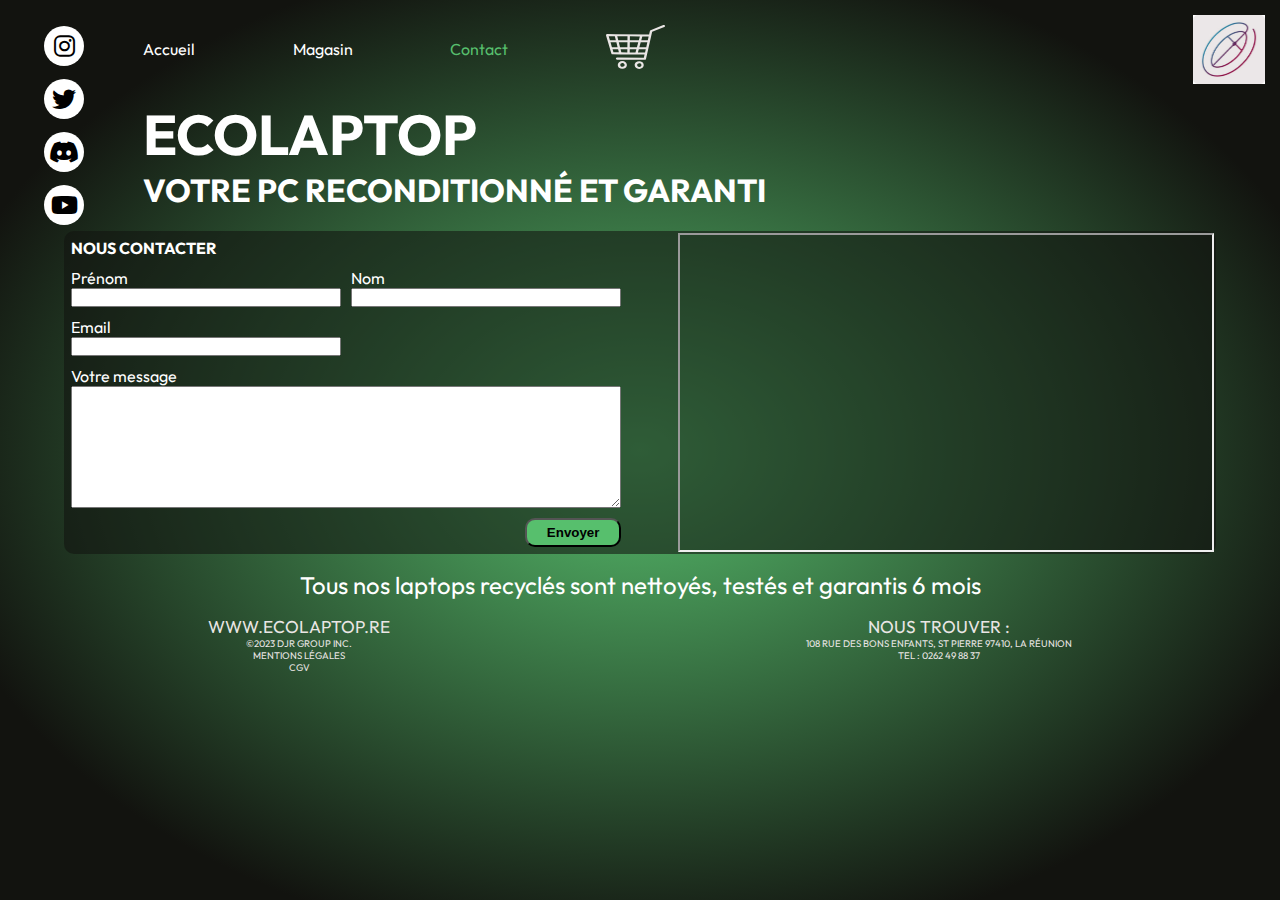
==== commit d95b1169: "ajouts liens interne + corrections mineures" ====
--- a/contact.html
+++ b/contact.html
@@ -4,106 +4,126 @@
     <meta charset="UTF-8" />
     <meta http-equiv="X-UA-Compatible" content="IE=edge" />
     <meta name="viewport" content="width=device-width, initial-scale=1.0" />
-    <link rel="stylesheet" href="style.css">
-    <link rel="stylesheet" href="contact.css">
-    <link rel="stylesheet" href="https://cdnjs.cloudflare.com/ajax/libs/font-awesome/6.4.0/css/all.min.css">
+    <link rel="stylesheet" href="style.css" />
+    <link rel="stylesheet" href="contact.css" />
+    <link
+      rel="stylesheet"
+      href="https://cdnjs.cloudflare.com/ajax/libs/font-awesome/6.4.0/css/all.min.css"
+    />
     <title>EcoLaptop-Contact</title>
   </head>
   <body>
     <header>
-       	<div class="socialNetworks">
-			<a href="#"><i class="fa-brands fa-instagram"></i></a>
-			<a href="#"><i class="fa-brands fa-twitter"></i></a>
-			<a href="#"><i class="fa-brands fa-discord"></i></a>
-			<a href="#"><i class="fa-brands fa-youtube"></i></a>
-		</div>
-		<!-- Barre de navigation -->
-		<div class="navPart">
-			<nav>
-				<div class="navbar">
-					<ul class="navItems">
-						<li><a href="index.html">Accueil</a></li>
-						<li><a href="store.html">Magasin</a></li>
-						<li><a href="contact.html" class="active">Contact</a></li>
-						<li><a href="#"><img src="images/Shopping-Cart-Icon-ij2dsds.svg" alt="icone du panier"></a></li>
-					</ul>
-					<div class="logo">
-						<a href="#"><img src="images/logo-souris.jpg" alt="Logo de ecolaptop"></a>
-					</div>
-				</div>
-				<div class="menuBurger">
-					<a href="#" class="burgerBtn"><i class="fa-solid fa-bars"></i></a>
-					<div class="hiddenMenu">
-						<!-- Barre de navigation caché -->
-						<ul class="hiddenNavItems">
-							<li><a href="index.html">Accueil</a></li>
-							<li><a href="magasin.html">Magasin</a></li>
-							<li><a href="contact.html">Contact</a></li>
-							<li><a href="#"><img src="images/Shopping-Cart-Icon-ij2dsds.svg" alt="icone du panier"></a></li>
-						</ul>
-						<!-- Barre des réseaux sociaux caché -->
-						<div class="hiddenSocialNetworks">
-							<a href="#"><i class="fa-brands fa-instagram"></i></a>
-							<a href="#"><i class="fa-brands fa-twitter"></i></a>
-							<a href="#"><i class="fa-brands fa-discord"></i></a>
-							<a href="#"><i class="fa-brands fa-youtube"></i></a>
-						</div>
-					</div>
-				</div>
-			</nav>
-			<div class="headerTitle">
-				<h1>Ecolaptop</h1>
-				<h2>Votre PC reconditionné et garanti</h2>
-			</div>
-		</div>
+      <div class="socialNetworks">
+        <a href="#"><i class="fa-brands fa-instagram"></i></a>
+        <a href="#"><i class="fa-brands fa-twitter"></i></a>
+        <a href="#"><i class="fa-brands fa-discord"></i></a>
+        <a href="#"><i class="fa-brands fa-youtube"></i></a>
+      </div>
+      <!-- Barre de navigation -->
+      <div class="navPart">
+        <nav>
+          <div class="navbar">
+            <ul class="navItems">
+              <li><a href="index.html">Accueil</a></li>
+              <li><a href="store.html">Magasin</a></li>
+              <li><a href="contact.html" class="active">Contact</a></li>
+              <li>
+                <a href="#"
+                  ><img
+                    src="images/Shopping-Cart-Icon-ij2dsds.svg"
+                    alt="icone du panier"
+                /></a>
+              </li>
+            </ul>
+            <div class="logo">
+              <a href="#"
+                ><img src="images/logo-souris 1.jpg" alt="Logo de ecolaptop"
+              /></a>
+            </div>
+          </div>
+          <div class="menuBurger">
+            <a href="#" class="burgerBtn"><i class="fa-solid fa-bars"></i></a>
+            <div class="hiddenMenu">
+              <!-- Barre de navigation caché -->
+              <ul class="hiddenNavItems">
+                <li><a href="index.html">Accueil</a></li>
+                <li><a href="store.html">Magasin</a></li>
+                <li><a href="contact.html" class="active">Contact</a></li>
+                <li>
+                  <a href="#"
+                    ><img
+                      src="images/Shopping-Cart-Icon-ij2dsds.svg"
+                      alt="icone du panier"
+                  /></a>
+                </li>
+              </ul>
+              <!-- Barre des réseaux sociaux caché -->
+              <div class="hiddenSocialNetworks">
+                <a href="#"><i class="fa-brands fa-instagram"></i></a>
+                <a href="#"><i class="fa-brands fa-twitter"></i></a>
+                <a href="#"><i class="fa-brands fa-discord"></i></a>
+                <a href="#"><i class="fa-brands fa-youtube"></i></a>
+              </div>
+            </div>
+          </div>
+        </nav>
+        <div class="headerTitle">
+          <h1>Ecolaptop</h1>
+          <h2>Votre PC reconditionné et garanti</h2>
+        </div>
+      </div>
     </header>
     <main>
-        <div class="main-cadre">
-            <div class="main-left">
-                <form class="formulaire">
-                    <h2>Nous contacter</h2>
-                    <div class="premiereLigne">
-                    <div class="prenomNom">
-                        <label for="prenom">Prénom</label>
-                        <input type="text" name="prenom" id="prenom">
-                    </div>
-                    <div class="prenomNom">
-                        <label for="nom">Nom</label>
-                        <input type="text" name="nom" id="nom">  
-                    </div> 
-                    </div>              
-                    <div class="adress">
-                        <label for="adress">Email</label>
-                        <input type="email" name="adress" id="adress">
-                    </div>
-                    <div class="infosup">
-                        <label for="infosup">Votre message</label>
-                        <textarea name="infosup" id="infosup" rows="8"></textarea>
-                    </div>
-                    <div class="button">
-                        <input class="bouton" type="submit" value="Envoyer">
-                    </div>
-                </form>
+      <div class="main-cadre">
+        <div class="main-left">
+          <form class="formulaire">
+            <h2>Nous contacter</h2>
+            <div class="premiereLigne">
+              <div class="prenomNom">
+                <label for="prenom">Prénom</label>
+                <input type="text" name="prenom" id="prenom" />
+              </div>
+              <div class="prenomNom">
+                <label for="nom">Nom</label>
+                <input type="text" name="nom" id="nom" />
+              </div>
             </div>
-                    <div class="main-right">
-                        <iframe src="https://www.google.com/maps/embed?pb=!1m18!1m12!1m3!1d118934.59755939413!2d55.416761931451276!3d-21.322623499037046!2m3!1f0!2f0!3f0!3m2!1i1024!2i768!4f13.1!3m3!1m2!1s0x2182a0b6f79a0481%3A0x4c781c73fc03b7b7!2sLa%20Poste!5e0!3m2!1sfr!2sfr!4v1684300908024!5m2!1sfr!2sfr" title="Plan-maps">
-                        </iframe>
-                    </div>
+            <div class="adress">
+              <label for="adress">Email</label>
+              <input type="email" name="adress" id="adress" />
+            </div>
+            <div class="infosup">
+              <label for="infosup">Votre message</label>
+              <textarea name="infosup" id="infosup" rows="8"></textarea>
+            </div>
+            <div class="button">
+              <input class="bouton" type="submit" value="Envoyer" />
+            </div>
+          </form>
         </div>
-        <p>Tous nos laptops recyclés sont nettoyés, testés et garantis 6 mois</p>
+        <div class="main-right">
+          <iframe
+            src="https://www.google.com/maps/embed?pb=!1m18!1m12!1m3!1d118934.59755939413!2d55.416761931451276!3d-21.322623499037046!2m3!1f0!2f0!3f0!3m2!1i1024!2i768!4f13.1!3m3!1m2!1s0x2182a0b6f79a0481%3A0x4c781c73fc03b7b7!2sLa%20Poste!5e0!3m2!1sfr!2sfr!4v1684300908024!5m2!1sfr!2sfr"
+            title="Plan-maps"
+          >
+          </iframe>
+        </div>
+      </div>
+      <p>Tous nos laptops recyclés sont nettoyés, testés et garantis 6 mois</p>
     </main>
     <footer>
-        <div class="footerLeft">
-            <p class="urlSite">www.ecolaptop.re</p>
-            <p class="copyright">&copy;2023 djr group inc.</p>
-            <p class="copyright">mentions l&eacute;gales</p>
-            <p class="copyright">cgv</p>
-        </div>
-        <div class="footerRight">
-            <p class="urlSite"> Nous trouver :</p>
-            <p>108 Rue des Bons Enfants, ST PIERRE 97410, La Réunion</p>
-            <p>Tel : 0262 49 88 37</p>
-        </div>
+      <div class="footerLeft">
+        <p class="urlSite">www.ecolaptop.re</p>
+        <p class="copyright">&copy;2023 djr group inc.</p>
+        <p class="copyright">mentions l&eacute;gales</p>
+        <p class="copyright">cgv</p>
+      </div>
+      <div class="footerRight">
+        <p class="urlSite">Nous trouver :</p>
+        <p>108 Rue des Bons Enfants, ST PIERRE 97410, La Réunion</p>
+        <p>Tel : 0262 49 88 37</p>
+      </div>
     </footer>
     <!-- Script -->
     <script src="script.js"></script>
--- a/style.css
+++ b/style.css
@@ -158,7 +158,8 @@
 }
 
 .navbar .navItems .active,
-.navbar .navItems a:hover {
+.navbar .navItems a:hover,
+.menuBurger .active {
   color: #57bf6d;
 }
 
